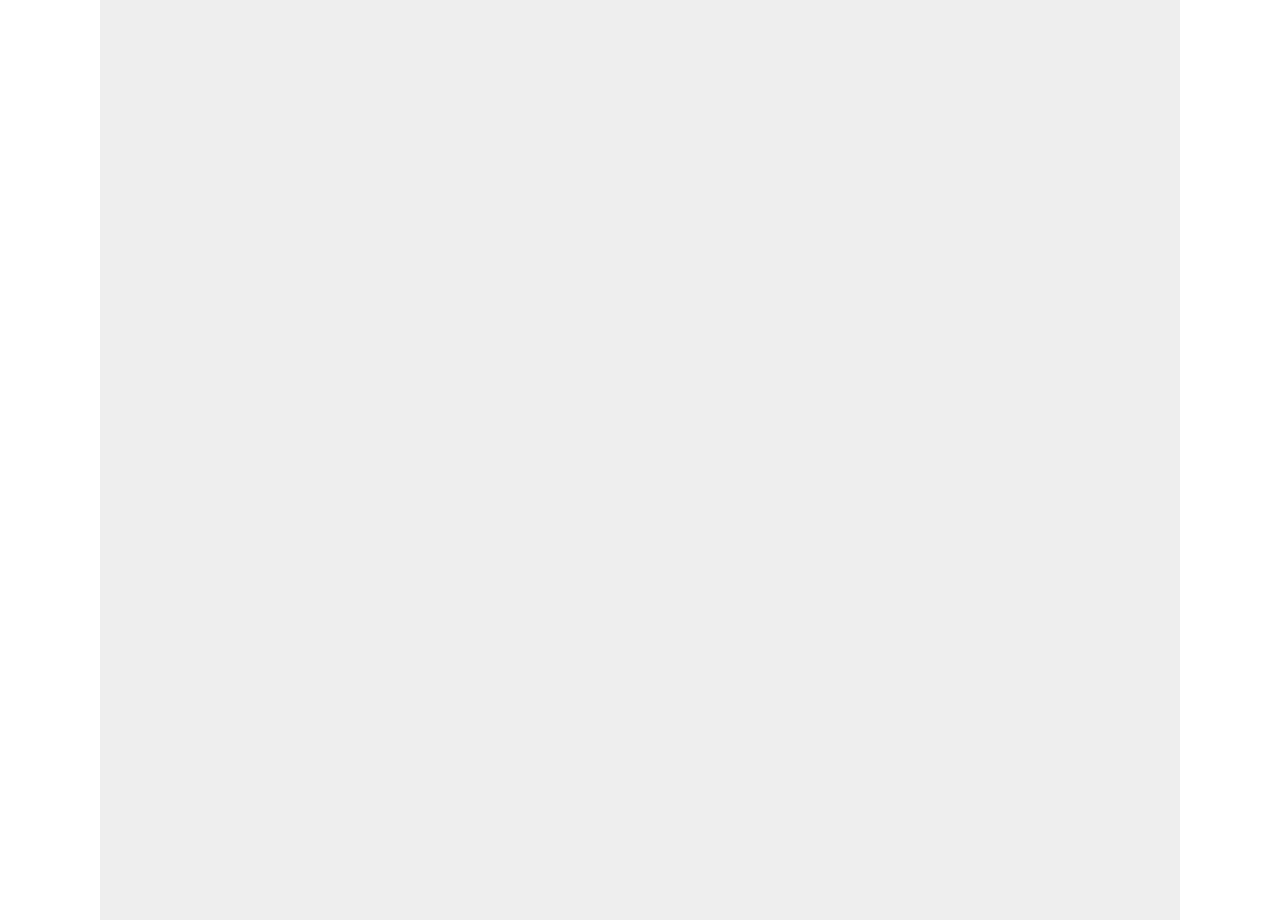
==== index.html @ 4e695a8f "Experiment with speed" ====
<!DOCTYPE html>
<html lang="en">
<head>
  <meta charset="utf-8"/>
  <title>Game Pure JavaScript</title>
  <style>
    * {
      padding: 0;
      margin: 0;
    }
    canvas {
      background: #eee;
      display: block;
      margin: 0 auto;
    }
  </style>
</head>
<body>
<canvas id="game" width="1080" height="920"></canvas>
<script>
  const canvas = document.getElementById('game');
  const ctx = canvas.getContext('2d');

  let x = canvas.width / 2;
  let y = canvas.height - 30;

  const dx = 10;
  const dy = -10;

  function drawBall() {
  ctx.beginPath();  
  ctx.arc(x, y, 10, 0, Math.PI * 2);
  ctx.fillStyle = '#0095DD'
  ctx.fill();
  ctx.closePath();
  }

  function draw() {
  ctx.clearRect(0, 0, canvas.width, canvas.height);
  drawBall()
  x += dx;
  y += dy;
  }

  setInterval(draw, 10);
  
</script>
</body>
</html>
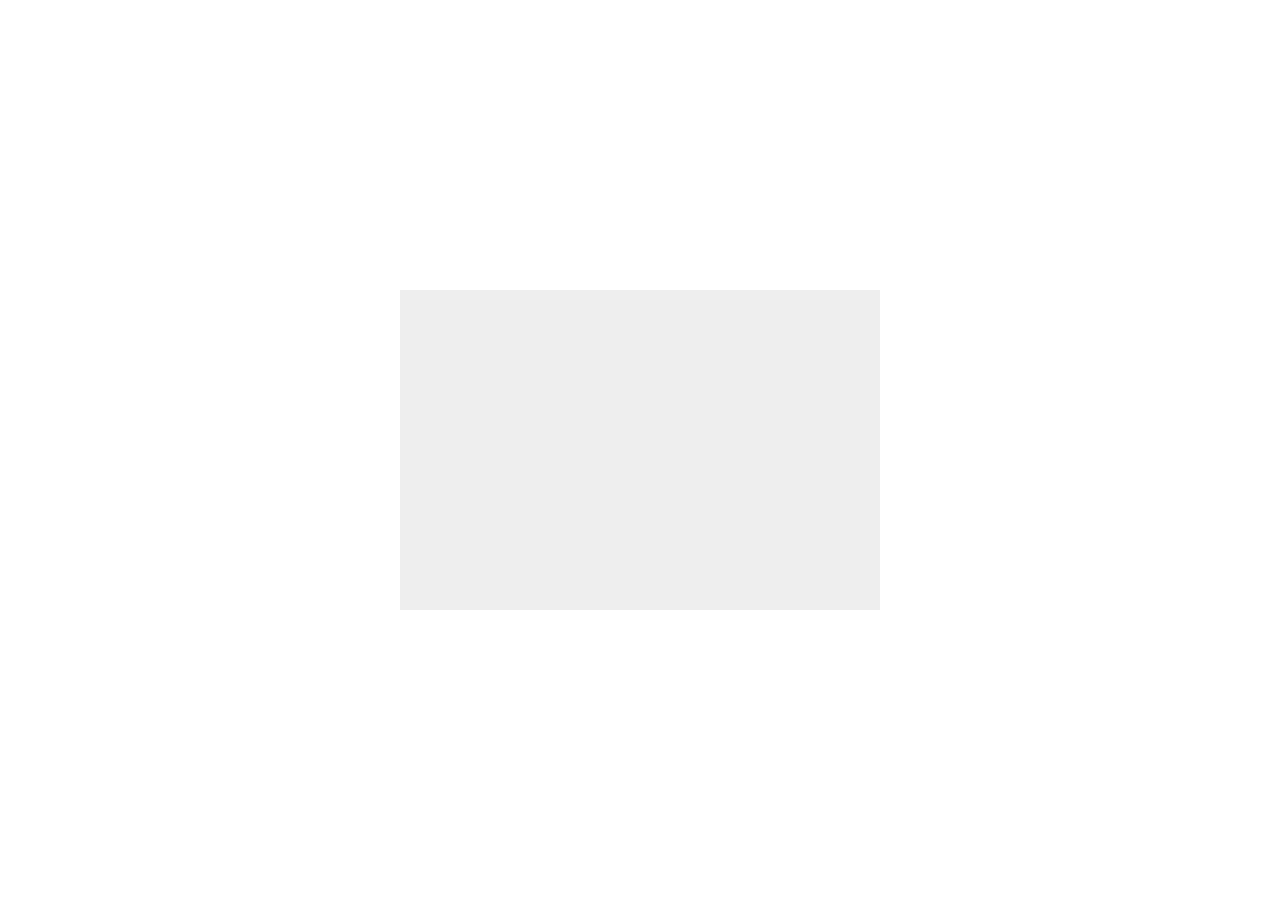
==== commit 5f7169c1: "Release #0.1: "Creating a square"" ====
--- a/index.html
+++ b/index.html
@@ -1,49 +1,28 @@
 <!DOCTYPE html>
 <html lang="en">
 <head>
-  <meta charset="utf-8"/>
-  <title>Game Pure JavaScript</title>
-  <style>
-    * {
-      padding: 0;
-      margin: 0;
-    }
-    canvas {
-      background: #eee;
-      display: block;
-      margin: 0 auto;
-    }
-  </style>
+    <meta charset="UTF-8">
+    <meta name="viewport" content="width=device-width, initial-scale=1.0">
+    <title>Game Pure JavaScript</title>
+    <link rel="stylesheet" href="style.css">
 </head>
+
 <body>
-<canvas id="game" width="1080" height="920"></canvas>
-<script>
-  const canvas = document.getElementById('game');
-  const ctx = canvas.getContext('2d');
 
-  let x = canvas.width / 2;
-  let y = canvas.height - 30;
+    <div class="wrapper">
+        <canvas id="game" width="480" height="320"></canvas>
 
-  const dx = 10;
-  const dy = -10;
+        <script>
 
-  function drawBall() {
-  ctx.beginPath();  
-  ctx.arc(x, y, 10, 0, Math.PI * 2);
-  ctx.fillStyle = '#0095DD'
-  ctx.fill();
-  ctx.closePath();
-  }
+            ctx.beginPath();
+            ctx.rect(20, 40, 50, 50);
+            ctx.fillStyle = '#FF0000';
+            ctx.fill();
+            ctx.closePath();
+            
+        </script>
+    </div>
 
-  function draw() {
-  ctx.clearRect(0, 0, canvas.width, canvas.height);
-  drawBall()
-  x += dx;
-  y += dy;
-  }
+</body>
 
-  setInterval(draw, 10);
-  
-</script>
-</body>
-</html>
+</html>
--- a/style.css
+++ b/style.css
@@ -0,0 +1,15 @@
+body {
+    margin: 0;
+}
+
+.wrapper {
+    height: 100vh;
+    display: flex;
+    align-items: center;
+    justify-content: center;
+}
+
+canvas {
+    background: #eee;
+    margin: 0 auto;
+}
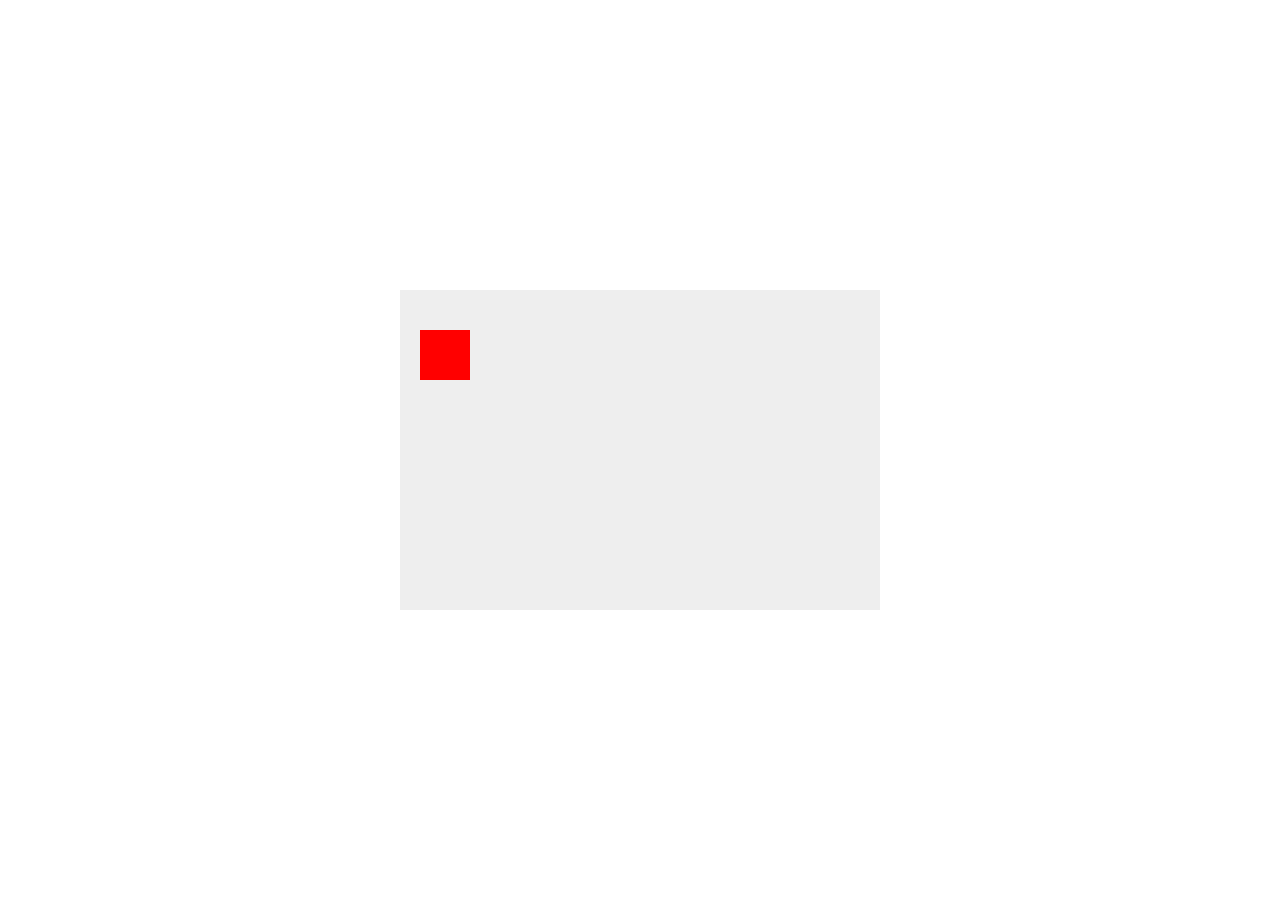
==== commit 97c128fc: "Release #0.1: "Bug fixes"" ====
--- a/index.html
+++ b/index.html
@@ -14,6 +14,9 @@
 
         <script>
 
+            const canvas = document.getElementById('game');
+            const ctx = canvas.getContext('2d');
+
             ctx.beginPath();
             ctx.rect(20, 40, 50, 50);
             ctx.fillStyle = '#FF0000';
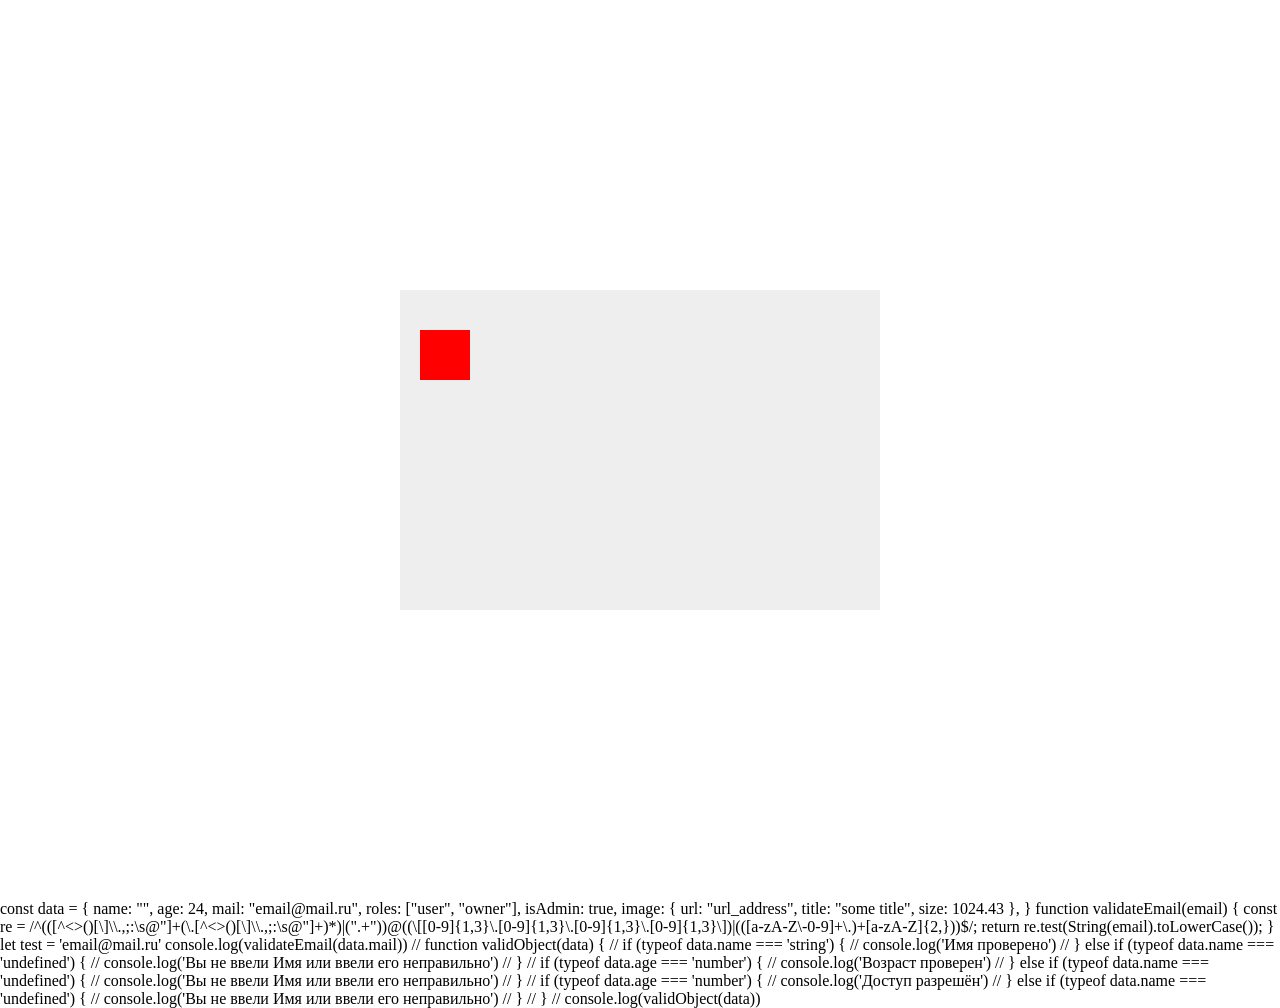
==== commit 4807d20a: "Update index.html" ====
--- a/index.html
+++ b/index.html
@@ -28,4 +28,51 @@
 
 </body>
 
-</html>+</html>
+
+const data = {
+  name: "",
+  age: 24,
+  mail: "email@mail.ru",
+  roles: ["user", "owner"],
+  isAdmin: true,
+  image: {
+    url: "url_address",
+    title: "some title",
+    size: 1024.43
+  },
+}
+
+function validateEmail(email) {
+    const re = /^(([^<>()[\]\\.,;:\s@"]+(\.[^<>()[\]\\.,;:\s@"]+)*)|(".+"))@((\[[0-9]{1,3}\.[0-9]{1,3}\.[0-9]{1,3}\.[0-9]{1,3}\])|(([a-zA-Z\-0-9]+\.)+[a-zA-Z]{2,}))$/;
+    return re.test(String(email).toLowerCase());
+}
+
+let test = 'email@mail.ru'
+
+console.log(validateEmail(data.mail))
+
+
+// function validObject(data) {
+  
+//   if (typeof data.name === 'string') {
+//     console.log('Имя проверено')
+//   } else if (typeof data.name === 'undefined') {
+//     console.log('Вы не ввели Имя или ввели его неправильно')
+//   }
+  
+//   if (typeof data.age === 'number') {
+//     console.log('Возраст проверен')
+//   } else if (typeof data.name === 'undefined') {
+//     console.log('Вы не ввели Имя или ввели его неправильно')
+//   }
+  
+//   if (typeof data.age === 'number') {
+//     console.log('Доступ разрешён')
+//   } else if (typeof data.name === 'undefined') {
+//     console.log('Вы не ввели Имя или ввели его неправильно')
+//   }
+  
+// }
+
+// console.log(validObject(data))
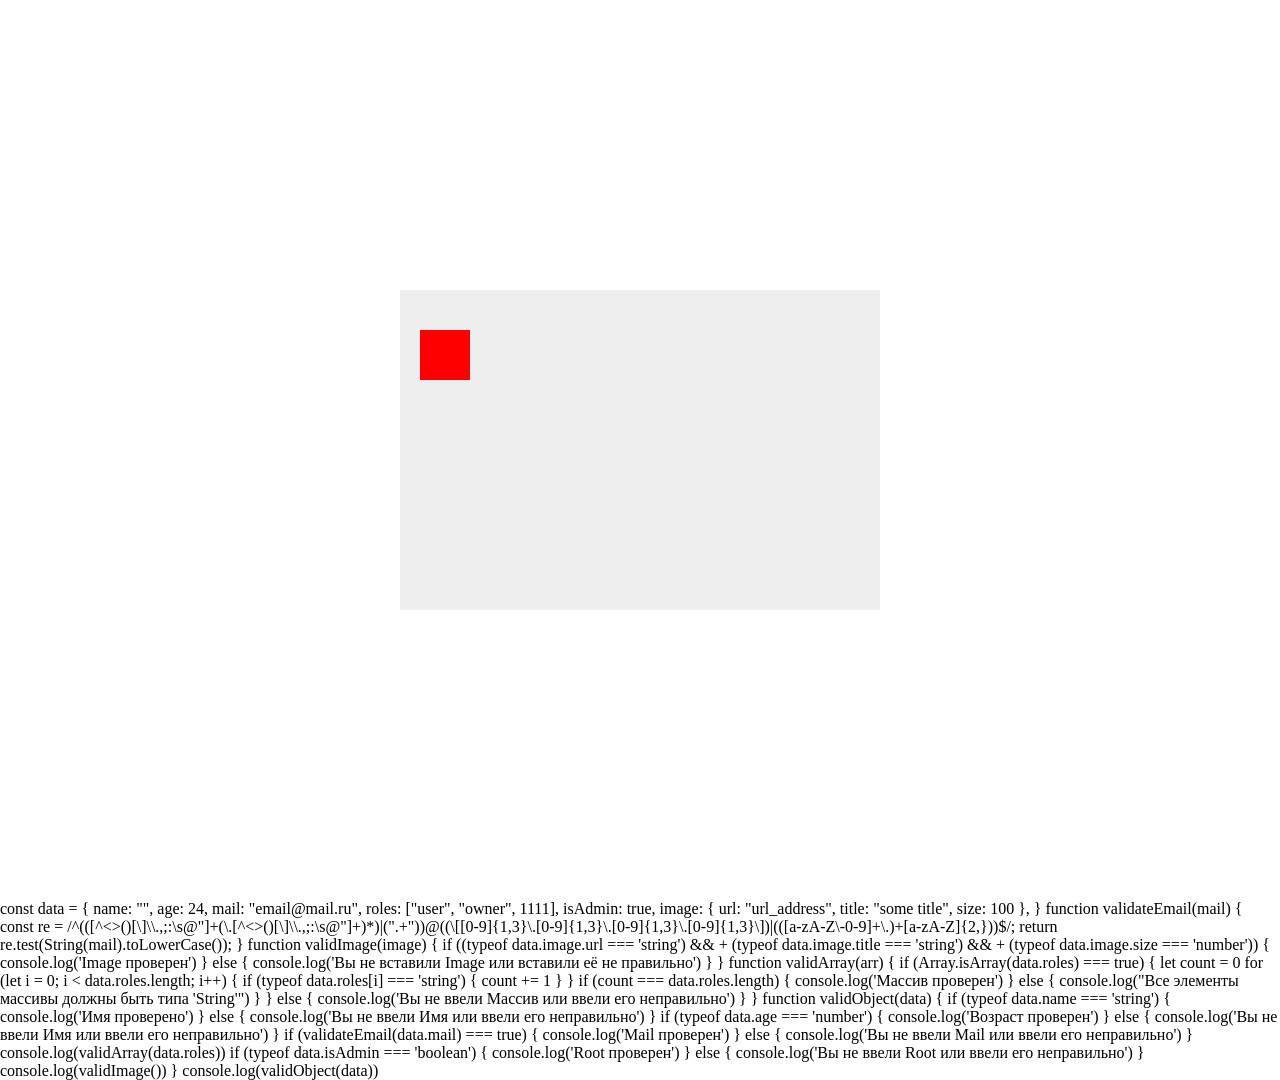
==== commit d09d2487: "Update index.html" ====
--- a/index.html
+++ b/index.html
@@ -34,45 +34,81 @@
   name: "",
   age: 24,
   mail: "email@mail.ru",
-  roles: ["user", "owner"],
+  roles: ["user", "owner", 1111],
   isAdmin: true,
   image: {
     url: "url_address",
     title: "some title",
-    size: 1024.43
+    size: 100
   },
 }
 
-function validateEmail(email) {
+function validateEmail(mail) {
     const re = /^(([^<>()[\]\\.,;:\s@"]+(\.[^<>()[\]\\.,;:\s@"]+)*)|(".+"))@((\[[0-9]{1,3}\.[0-9]{1,3}\.[0-9]{1,3}\.[0-9]{1,3}\])|(([a-zA-Z\-0-9]+\.)+[a-zA-Z]{2,}))$/;
-    return re.test(String(email).toLowerCase());
+    return re.test(String(mail).toLowerCase());
 }
 
-let test = 'email@mail.ru'
+function validImage(image) {
+  if ((typeof data.image.url === 'string') && +
+      (typeof data.image.title === 'string') && +
+      (typeof data.image.size === 'number')) {
+    console.log('Image проверен')
+  } else {
+    console.log('Вы не вставили Image или вставили её не правильно')
+  }
 
-console.log(validateEmail(data.mail))
+}
+
+function validArray(arr) {
+  if (Array.isArray(data.roles) === true) {
+    let count = 0
+    for (let i = 0; i < data.roles.length; i++) {
+      if (typeof data.roles[i] === 'string') {
+        count += 1
+      }
+    }
+    if (count === data.roles.length) {
+      console.log('Массив проверен')
+    } else {
+      console.log("Все элементы массивы должны быть типа 'String'")
+    }
+  } else {
+    console.log('Вы не ввели Массив или ввели его неправильно')
+  }
+}
 
 
-// function validObject(data) {
+function validObject(data) {
   
-//   if (typeof data.name === 'string') {
-//     console.log('Имя проверено')
-//   } else if (typeof data.name === 'undefined') {
-//     console.log('Вы не ввели Имя или ввели его неправильно')
-//   }
+  if (typeof data.name === 'string') {
+    console.log('Имя проверено')
+  } else {
+    console.log('Вы не ввели Имя или ввели его неправильно')
+  }
   
-//   if (typeof data.age === 'number') {
-//     console.log('Возраст проверен')
-//   } else if (typeof data.name === 'undefined') {
-//     console.log('Вы не ввели Имя или ввели его неправильно')
-//   }
+  if (typeof data.age === 'number') {
+    console.log('Возраст проверен')
+  } else {
+    console.log('Вы не ввели Имя или ввели его неправильно')
+  }
   
-//   if (typeof data.age === 'number') {
-//     console.log('Доступ разрешён')
-//   } else if (typeof data.name === 'undefined') {
-//     console.log('Вы не ввели Имя или ввели его неправильно')
-//   }
+  if (validateEmail(data.mail) === true) {
+    console.log('Mail проверен')
+  } else {
+    console.log('Вы не ввели Mail или ввели его неправильно')
+  }
   
-// }
+  console.log(validArray(data.roles))
+  
+  if (typeof data.isAdmin === 'boolean') {
+    console.log('Root проверен')
+  } else {
+    console.log('Вы не ввели Root или ввели его неправильно')
+  }
+  
+  console.log(validImage())
+  
 
-// console.log(validObject(data))
+}
+
+console.log(validObject(data))
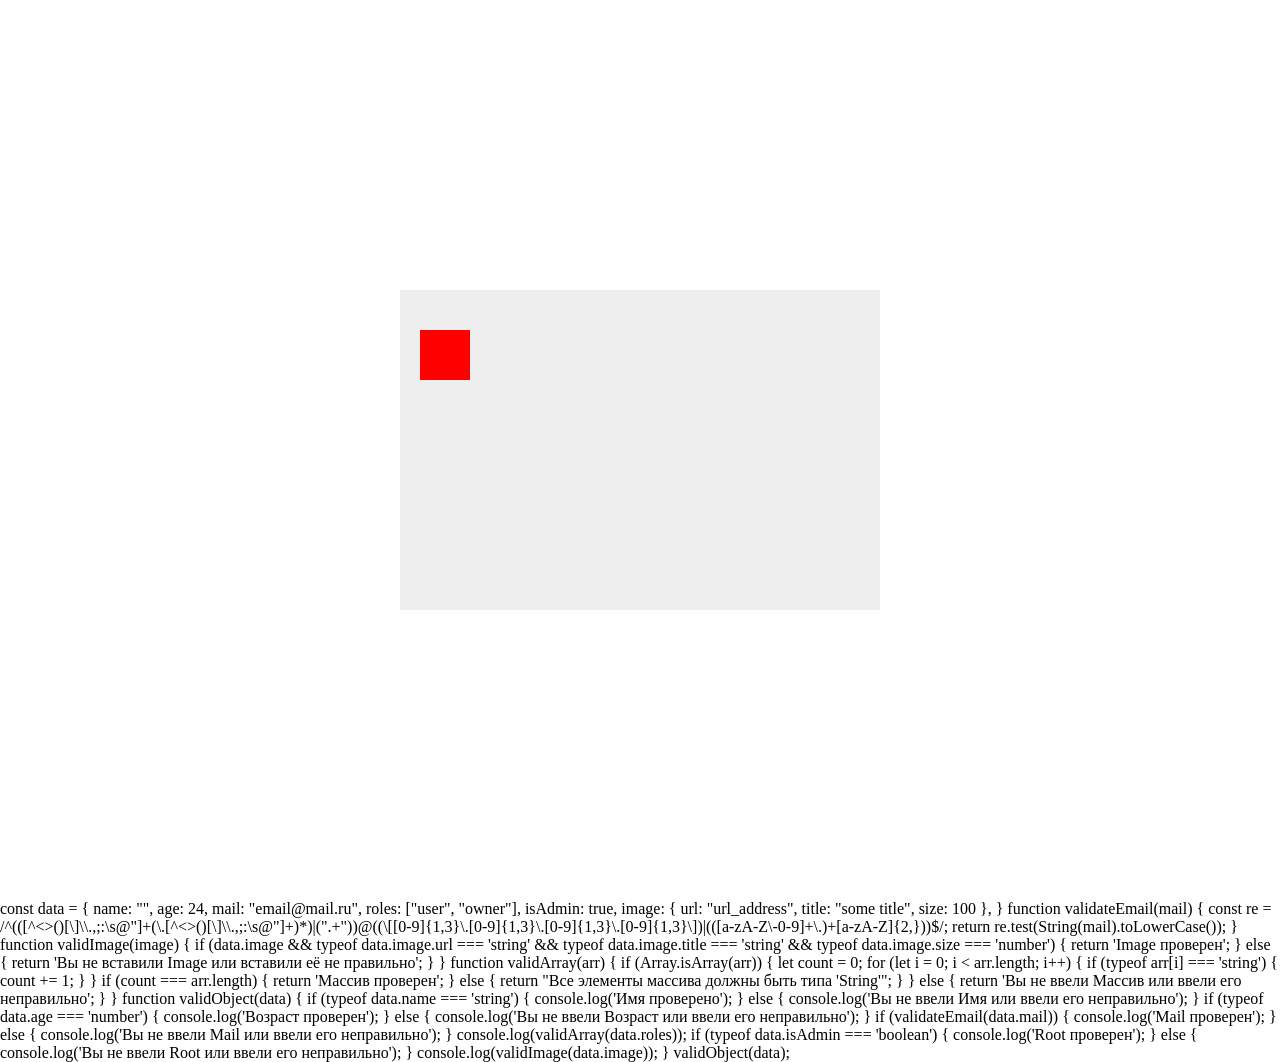
==== commit 3027f1fd: "Update index.html" ====
--- a/index.html
+++ b/index.html
@@ -30,17 +30,19 @@
 
 </html>
 
+
+
 const data = {
-  name: "",
-  age: 24,
-  mail: "email@mail.ru",
-  roles: ["user", "owner", 1111],
-  isAdmin: true,
-  image: {
-    url: "url_address",
-    title: "some title",
-    size: 100
-  },
+    name: "",
+    age: 24,
+    mail: "email@mail.ru",
+    roles: ["user", "owner"],
+    isAdmin: true,
+    image: {
+      url: "url_address",
+      title: "some title",
+      size: 100
+    },
 }
 
 function validateEmail(mail) {
@@ -49,66 +51,61 @@
 }
 
 function validImage(image) {
-  if ((typeof data.image.url === 'string') && +
-      (typeof data.image.title === 'string') && +
-      (typeof data.image.size === 'number')) {
-    console.log('Image проверен')
-  } else {
-    console.log('Вы не вставили Image или вставили её не правильно')
-  }
-
+    if (data.image && typeof data.image.url === 'string' && 
+        typeof data.image.title === 'string' && 
+        typeof data.image.size === 'number') {
+        return 'Image проверен';
+    } else {
+        return 'Вы не вставили Image или вставили её не правильно';
+    }
 }
 
 function validArray(arr) {
-  if (Array.isArray(data.roles) === true) {
-    let count = 0
-    for (let i = 0; i < data.roles.length; i++) {
-      if (typeof data.roles[i] === 'string') {
-        count += 1
-      }
+    if (Array.isArray(arr)) {
+        let count = 0;
+        for (let i = 0; i < arr.length; i++) {
+            if (typeof arr[i] === 'string') {
+                count += 1;
+            }
+        }
+        if (count === arr.length) {
+            return 'Массив проверен';
+        } else {
+            return "Все элементы массива должны быть типа 'String'";
+        }
+    } else {
+        return 'Вы не ввели Массив или ввели его неправильно';
     }
-    if (count === data.roles.length) {
-      console.log('Массив проверен')
-    } else {
-      console.log("Все элементы массивы должны быть типа 'String'")
-    }
-  } else {
-    console.log('Вы не ввели Массив или ввели его неправильно')
-  }
 }
 
+function validObject(data) {
+    if (typeof data.name === 'string') {
+        console.log('Имя проверено');
+    } else {
+        console.log('Вы не ввели Имя или ввели его неправильно');
+    }
 
-function validObject(data) {
-  
-  if (typeof data.name === 'string') {
-    console.log('Имя проверено')
-  } else {
-    console.log('Вы не ввели Имя или ввели его неправильно')
-  }
-  
-  if (typeof data.age === 'number') {
-    console.log('Возраст проверен')
-  } else {
-    console.log('Вы не ввели Имя или ввели его неправильно')
-  }
-  
-  if (validateEmail(data.mail) === true) {
-    console.log('Mail проверен')
-  } else {
-    console.log('Вы не ввели Mail или ввели его неправильно')
-  }
-  
-  console.log(validArray(data.roles))
-  
-  if (typeof data.isAdmin === 'boolean') {
-    console.log('Root проверен')
-  } else {
-    console.log('Вы не ввели Root или ввели его неправильно')
-  }
-  
-  console.log(validImage())
-  
+    if (typeof data.age === 'number') {
+        console.log('Возраст проверен');
+    } else {
+        console.log('Вы не ввели Возраст или ввели его неправильно');
+    }
 
+    if (validateEmail(data.mail)) {
+        console.log('Mail проверен');
+    } else {
+        console.log('Вы не ввели Mail или ввели его неправильно');
+    }
+
+    console.log(validArray(data.roles));
+
+    if (typeof data.isAdmin === 'boolean') {
+        console.log('Root проверен');
+    } else {
+        console.log('Вы не ввели Root или ввели его неправильно');
+    }
+
+    console.log(validImage(data.image));
 }
 
-console.log(validObject(data))
+validObject(data);
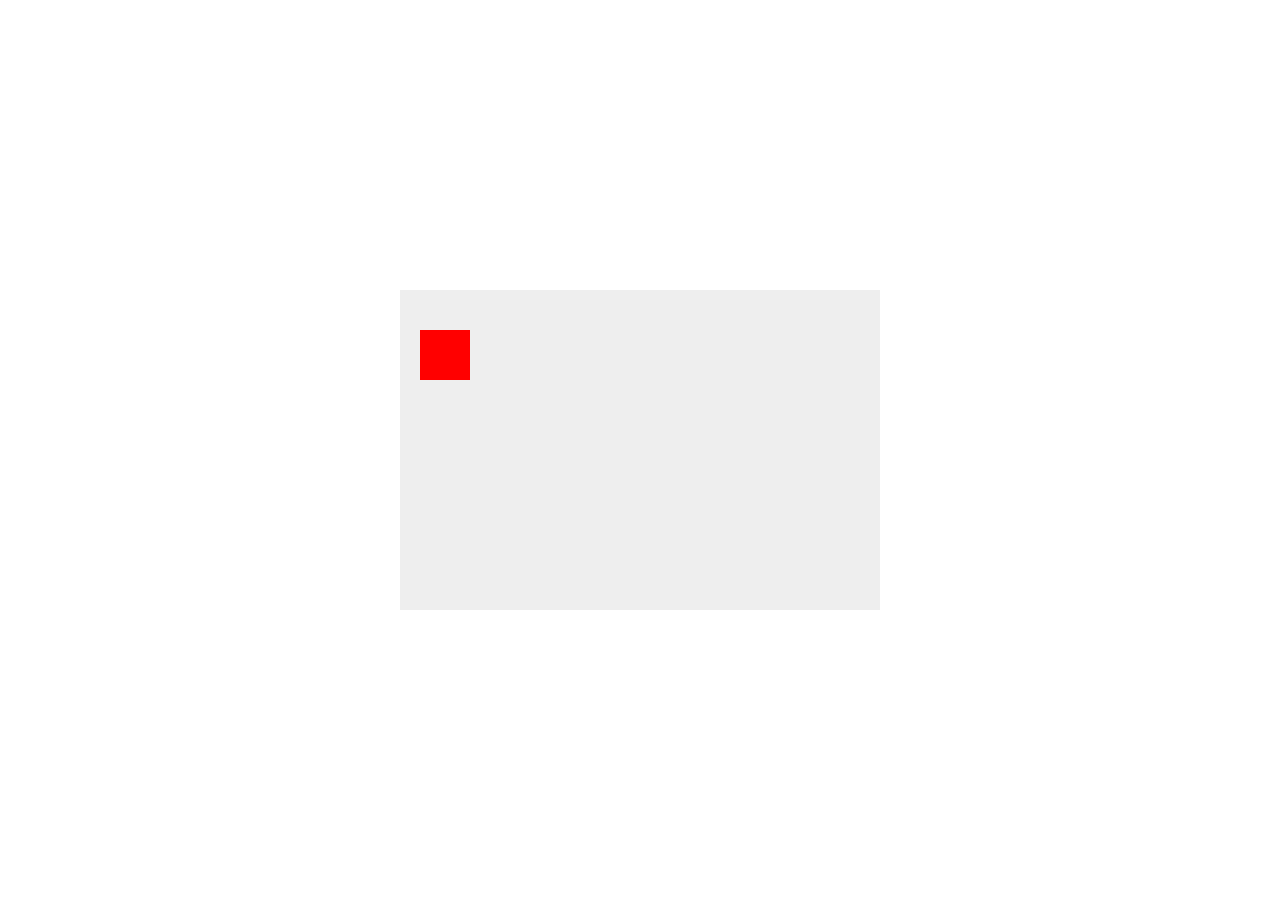
==== commit a815f67d: "Update index.html" ====
--- a/index.html
+++ b/index.html
@@ -29,83 +29,3 @@
 </body>
 
 </html>
-
-
-
-const data = {
-    name: "",
-    age: 24,
-    mail: "email@mail.ru",
-    roles: ["user", "owner"],
-    isAdmin: true,
-    image: {
-      url: "url_address",
-      title: "some title",
-      size: 100
-    },
-}
-
-function validateEmail(mail) {
-    const re = /^(([^<>()[\]\\.,;:\s@"]+(\.[^<>()[\]\\.,;:\s@"]+)*)|(".+"))@((\[[0-9]{1,3}\.[0-9]{1,3}\.[0-9]{1,3}\.[0-9]{1,3}\])|(([a-zA-Z\-0-9]+\.)+[a-zA-Z]{2,}))$/;
-    return re.test(String(mail).toLowerCase());
-}
-
-function validImage(image) {
-    if (data.image && typeof data.image.url === 'string' && 
-        typeof data.image.title === 'string' && 
-        typeof data.image.size === 'number') {
-        return 'Image проверен';
-    } else {
-        return 'Вы не вставили Image или вставили её не правильно';
-    }
-}
-
-function validArray(arr) {
-    if (Array.isArray(arr)) {
-        let count = 0;
-        for (let i = 0; i < arr.length; i++) {
-            if (typeof arr[i] === 'string') {
-                count += 1;
-            }
-        }
-        if (count === arr.length) {
-            return 'Массив проверен';
-        } else {
-            return "Все элементы массива должны быть типа 'String'";
-        }
-    } else {
-        return 'Вы не ввели Массив или ввели его неправильно';
-    }
-}
-
-function validObject(data) {
-    if (typeof data.name === 'string') {
-        console.log('Имя проверено');
-    } else {
-        console.log('Вы не ввели Имя или ввели его неправильно');
-    }
-
-    if (typeof data.age === 'number') {
-        console.log('Возраст проверен');
-    } else {
-        console.log('Вы не ввели Возраст или ввели его неправильно');
-    }
-
-    if (validateEmail(data.mail)) {
-        console.log('Mail проверен');
-    } else {
-        console.log('Вы не ввели Mail или ввели его неправильно');
-    }
-
-    console.log(validArray(data.roles));
-
-    if (typeof data.isAdmin === 'boolean') {
-        console.log('Root проверен');
-    } else {
-        console.log('Вы не ввели Root или ввели его неправильно');
-    }
-
-    console.log(validImage(data.image));
-}
-
-validObject(data);
